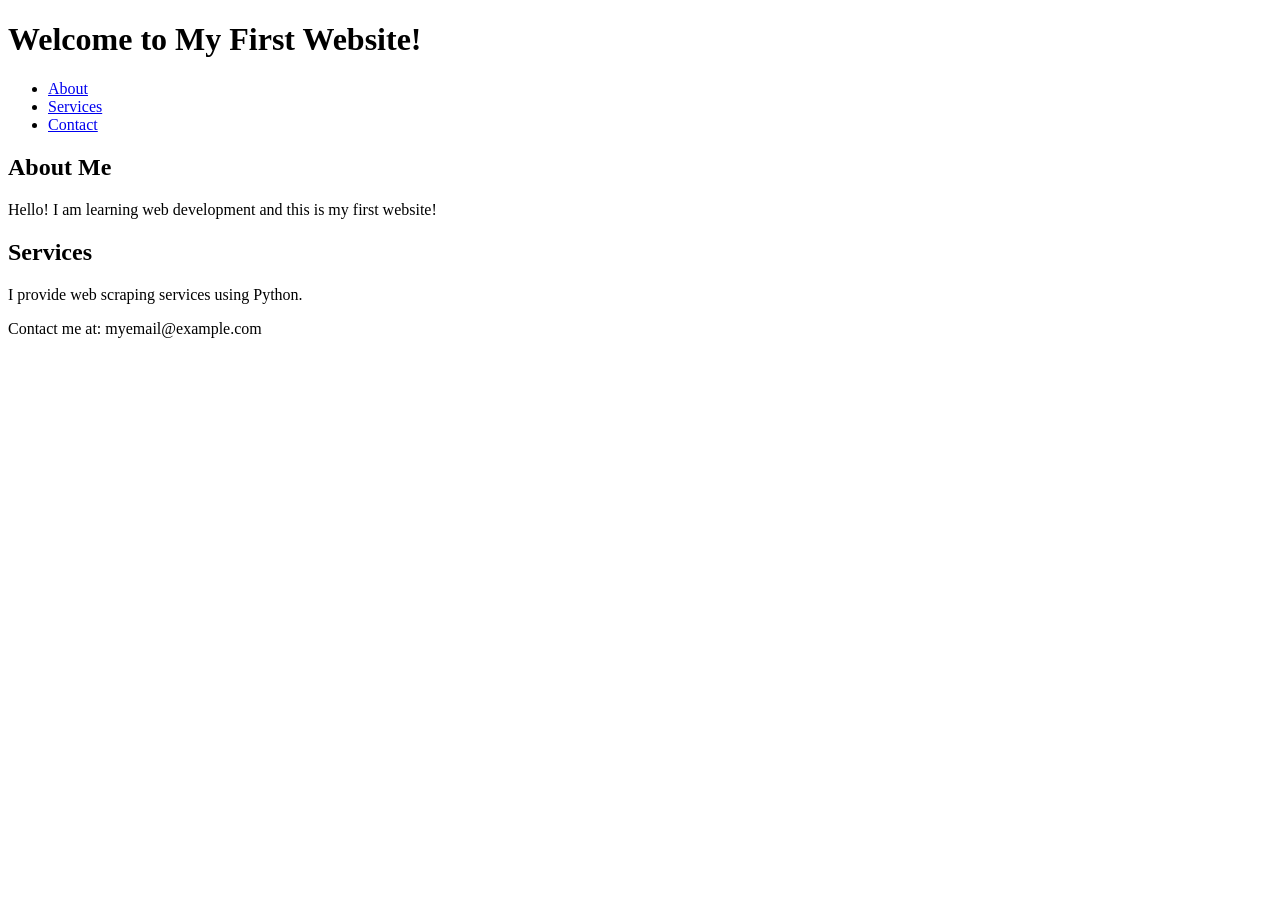
==== templates/index.html @ bdec4e0e "restructured folders" ====
<!DOCTYPE html>
<html lang="en">
<head>
    <meta charset="UTF-8">
    <meta name="viewport" content="width=device-width, initial-scale=1.0">
    <title>My First Website</title>
    <link rel="stylesheet" href="styles.css"> <!-- Link to CSS -->
</head>
<body>
    <header>
        <h1>Welcome to My First Website!</h1>
    </header>
    
    <nav>
        <ul>
            <li><a href="#about">About</a></li>
            <li><a href="#services">Services</a></li>
            <li><a href="#contact">Contact</a></li>
        </ul>
    </nav>

    <section id="about">
        <h2>About Me</h2>
        <p>Hello! I am learning web development and this is my first website!</p>
    </section>

    <section id="services">
        <h2>Services</h2>
        <p>I provide web scraping services using Python.</p>
    </section>

    <footer>
        <p>Contact me at: myemail@example.com</p>
    </footer>
    
    <script src="script.js"></script> <!-- Link to JS -->
</body>
</html>
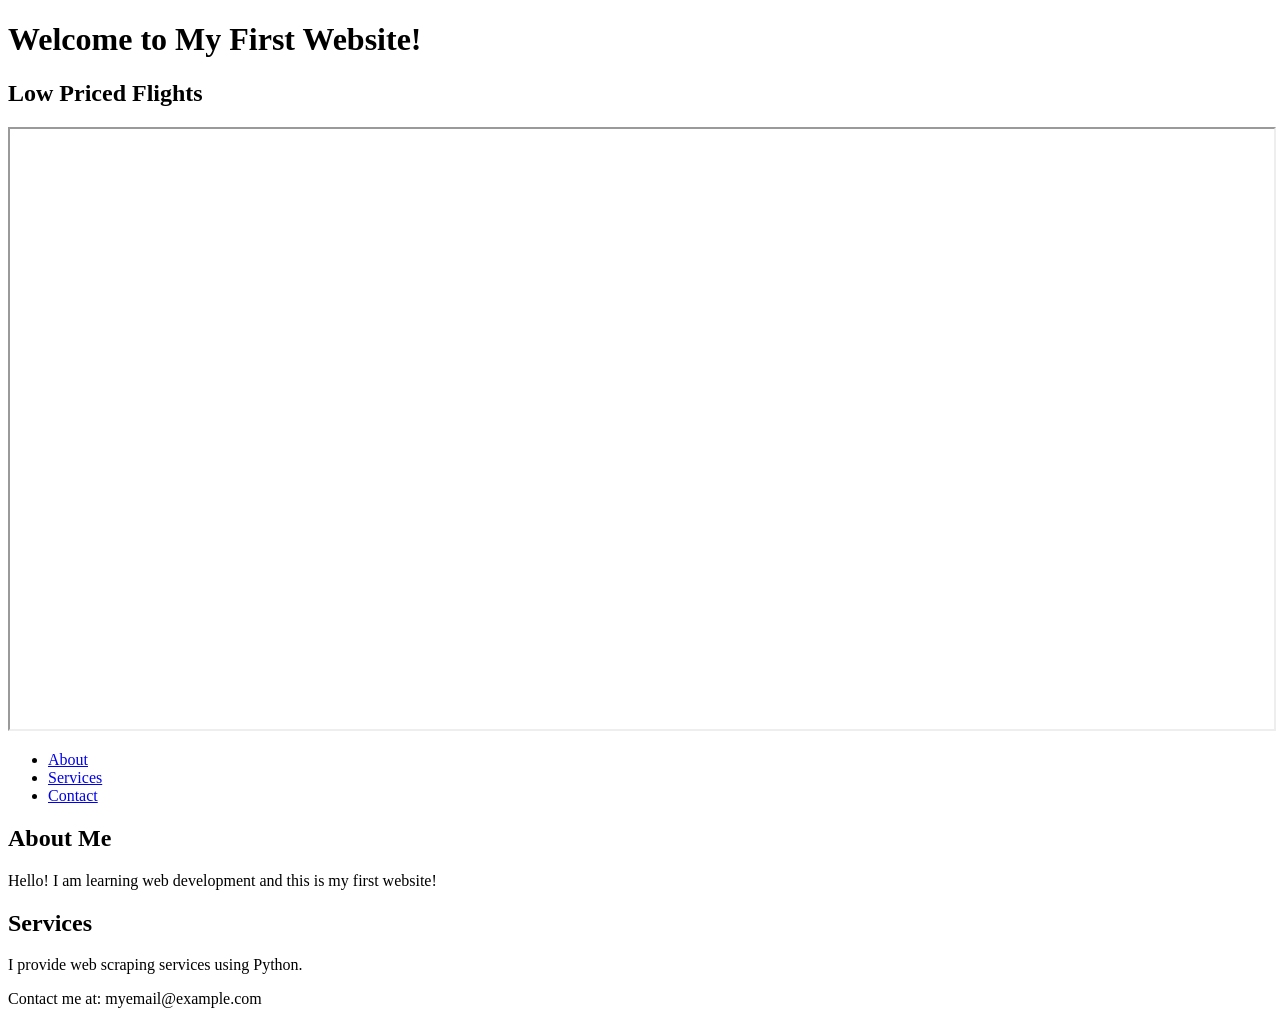
==== commit 654c2345: "created github.io folder and added index file and html table file" ====
--- a/templates/index.html
+++ b/templates/index.html
@@ -9,6 +9,9 @@
 <body>
     <header>
         <h1>Welcome to My First Website!</h1>
+        <h2>Low Priced Flights</h2>
+    <!-- HTML table content -->
+        <iframe src="E:\OneDrive\Desktop\gitinfo\new-project\templates\low_prices_table.html" width="100%" height="600px"></iframe>
     </header>
     
     <nav>
